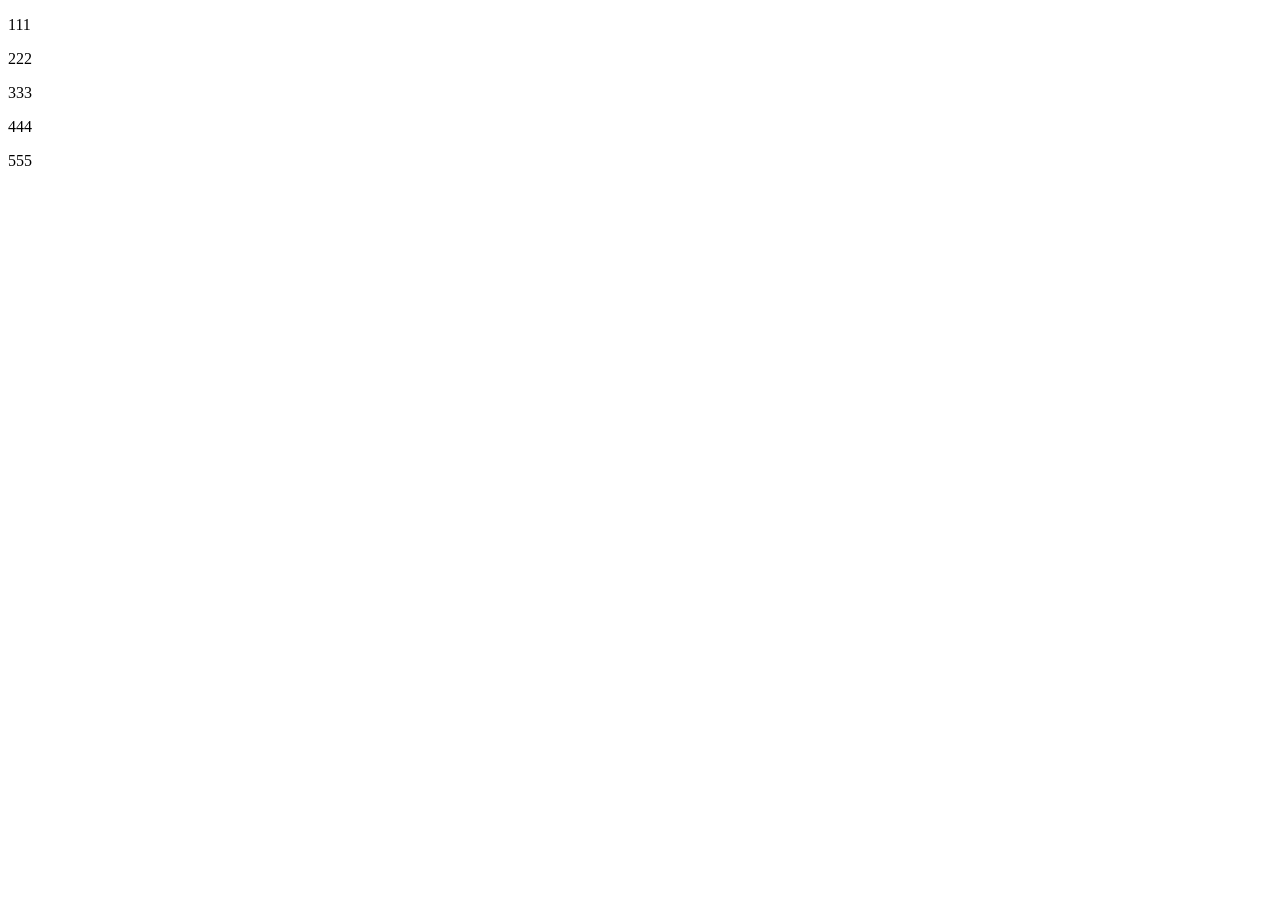
==== Home_Tasks/index.html @ 0ec1efab "first-commit" ====
<!doctype html>
<html lang="en">
  <head>
    <meta charset="UTF-8" />
    <meta name="viewport" content="width=device-width, initial-scale=1.0" />
    <title>Document</title>
    <link rel="stylesheet" href="./styles.css" />
  </head>
  <!-- <input id="insert_1" />
  <input id="insert_2" />
  <button>кнопочка для первого задания</button>
  <p></p> -->

  <!-- <li id="li1">10</li>
  <li id="li2">20</li>
  <li id="li3">30</li>
  <li id="li4">40</li>
  <input type="text" />
  <button>кнопочка для второго задания</button> -->

  <!-- <ul>
    <li id="num1">12</li>
    <li id="num2">7</li>
    <li id="num3">25</li>
    <li id="num4">3</li>
  </ul>
  <input id="result" type="text" />
  <button>Найдем среднее</button> -->
  <!-- <div class="hidden">покажи див</div>
  <button></button> -->
  <p>111</p>
  <p>222</p>
  <p>333</p>
  <p>444</p>
  <p>555</p>

  <body class="body">
    <script src="./index.js" type="module"></script>
  </body>
</html>
---- Home_Tasks/styles.css ----
/* body {
  margin: 0;
}
.hidden {
  display: none;
}
button {
  height: 75px;
  width: 75px;
} */
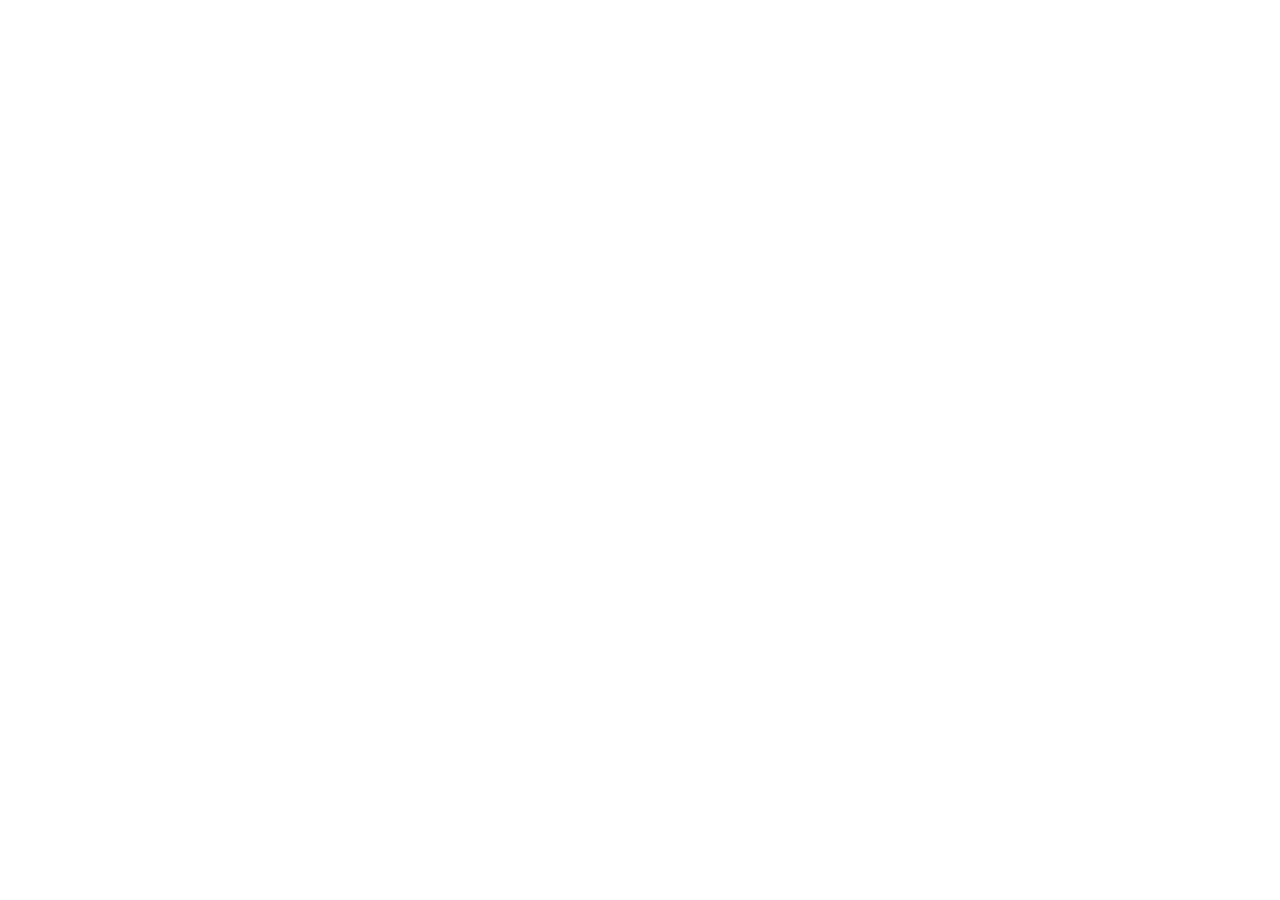
==== commit b366ec79: "changes2" ====
--- a/Home_Tasks/index.html
+++ b/Home_Tasks/index.html
@@ -28,11 +28,17 @@
   <button>Найдем среднее</button> -->
   <!-- <div class="hidden">покажи див</div>
   <button></button> -->
-  <p>111</p>
+  <!-- <p>111</p>
   <p>222</p>
   <p>333</p>
   <p>444</p>
-  <p>555</p>
+  <p>555</p> -->
+  <!-- <button></button>
+<ul>
+  <li>15</li>
+  <li>20</li>
+  <li>25</li>
+</ul> -->
 
   <body class="body">
     <script src="./index.js" type="module"></script>
--- a/Home_Tasks/styles.css
+++ b/Home_Tasks/styles.css
@@ -1,10 +1,4 @@
-/* body {
-  margin: 0;
-}
-.hidden {
-  display: none;
-}
-button {
-  height: 75px;
-  width: 75px;
+/* button {
+  width: 35px;
+  height: 35px;
 } */
